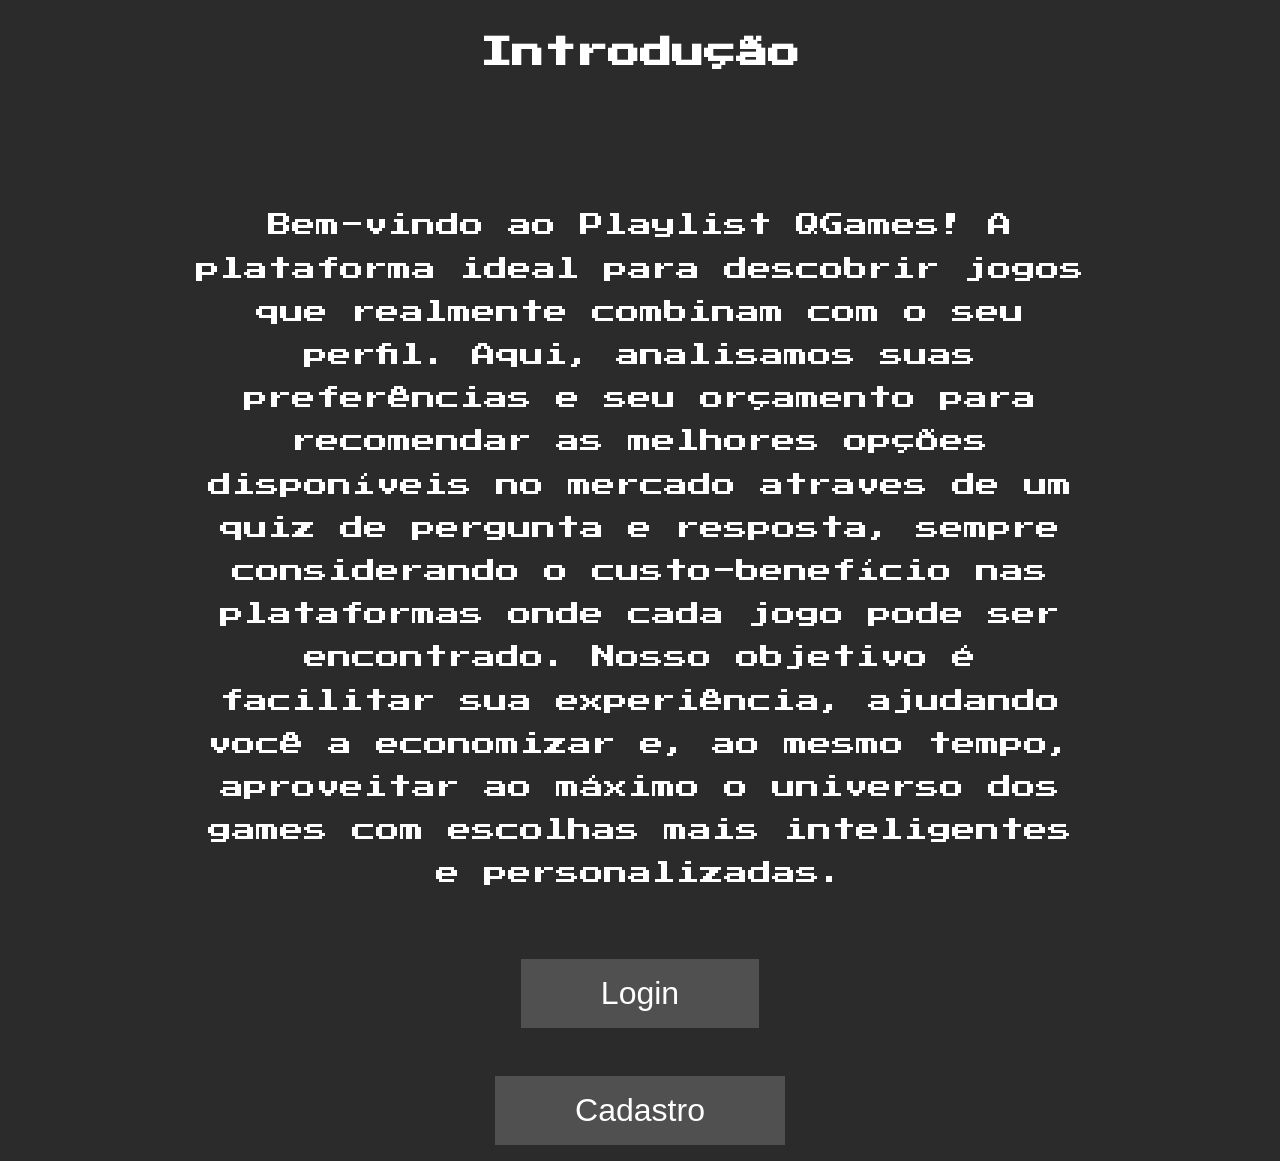
==== QGames/index.html @ bc9510b8 "parte do código do antonio" ====
<!DOCTYPE html>
<html lang="en">

<head>
    <meta charset="UTF-8">
    <meta name="viewport" content="width=device-width, initial-scale=1.0">
    <title>Introdução</title>
    <link rel="stylesheet" href="css/login.css">
    <script src="https://cdn.jsdelivr.net/npm/bootstrap@5.3.8/dist/js/bootstrap.bundle.min.js" integrity="sha384-FKyoEForCGlyvwx9Hj09JcYn3nv7wiPVlz7YYwJrWVcXK/BmnVDxM+D2scQbITxI" crossorigin="anonymous"></script>
    <link rel="stylesheet" href="https://fonts.googleapis.com/css2?family=Press+Start+2P:wght@400;700&display=swap">
</head>

<body>
    <h1 class="cor-titulo">Introdução</h1>

    <p class="cor-texto">
        Bem-vindo ao Playlist QGames! A plataforma ideal para descobrir jogos que realmente combinam com o seu perfil.
        Aqui, analisamos suas preferências e seu orçamento para recomendar as melhores opções disponíveis no mercado
        atraves de um quiz de pergunta e resposta, sempre considerando o custo-benefício nas plataformas onde cada jogo
        pode ser encontrado.

        Nosso objetivo é facilitar sua experiência, ajudando você a economizar e, ao mesmo tempo, aproveitar ao máximo o
        universo dos games com escolhas mais inteligentes e personalizadas.
    </p>

    <button class="button">Login</button>
    <button class="button">Cadastro</button>
    <script src="https://cdn.jsdelivr.net/npm/bootstrap@5.3.8/dist/js/bootstrap.bundle.min.js" integrity="sha384-FKyoEForCGlyvwx9Hj09JcYn3nv7wiPVlz7YYwJrWVcXK/BmnVDxM+D2scQbITxI" crossorigin="anonymous"></script>
</body>

</html>
---- QGames/css/login.css ----
body {
    background-color: #2B2B2B;
    margin: 0;
    min-height: 50vh;
    display: flex;
    flex-direction: column;
    justify-content: center;
    align-items: center;
    text-align: center;
    padding: 1rem;
    font-family: "Press Start 2P", sans-serif;
}

.cor-texto {
    font-size: 1.5rem;
    font-family: "Press Start 2P", sans-serif;
    color: #FFFFFF;
    line-height: 1.8;
    max-width: 900px;
    margin: 1rem auto;
}

.cor-titulo {
    min-height: 15vh;
    color: #FFFFFF;
    font-size: 2rem;
    font-weight: bold;
    margin-bottom: 1rem;
}

.button {
    margin-top: 3rem;
    padding: 1rem 5rem;
    border: none;
    background-color: #505050;
    color: #FFFFFF;
    cursor: pointer;
    font-size: 2rem;
}

.centralizado {
    max-width: 300px;
    width: 100%;
}
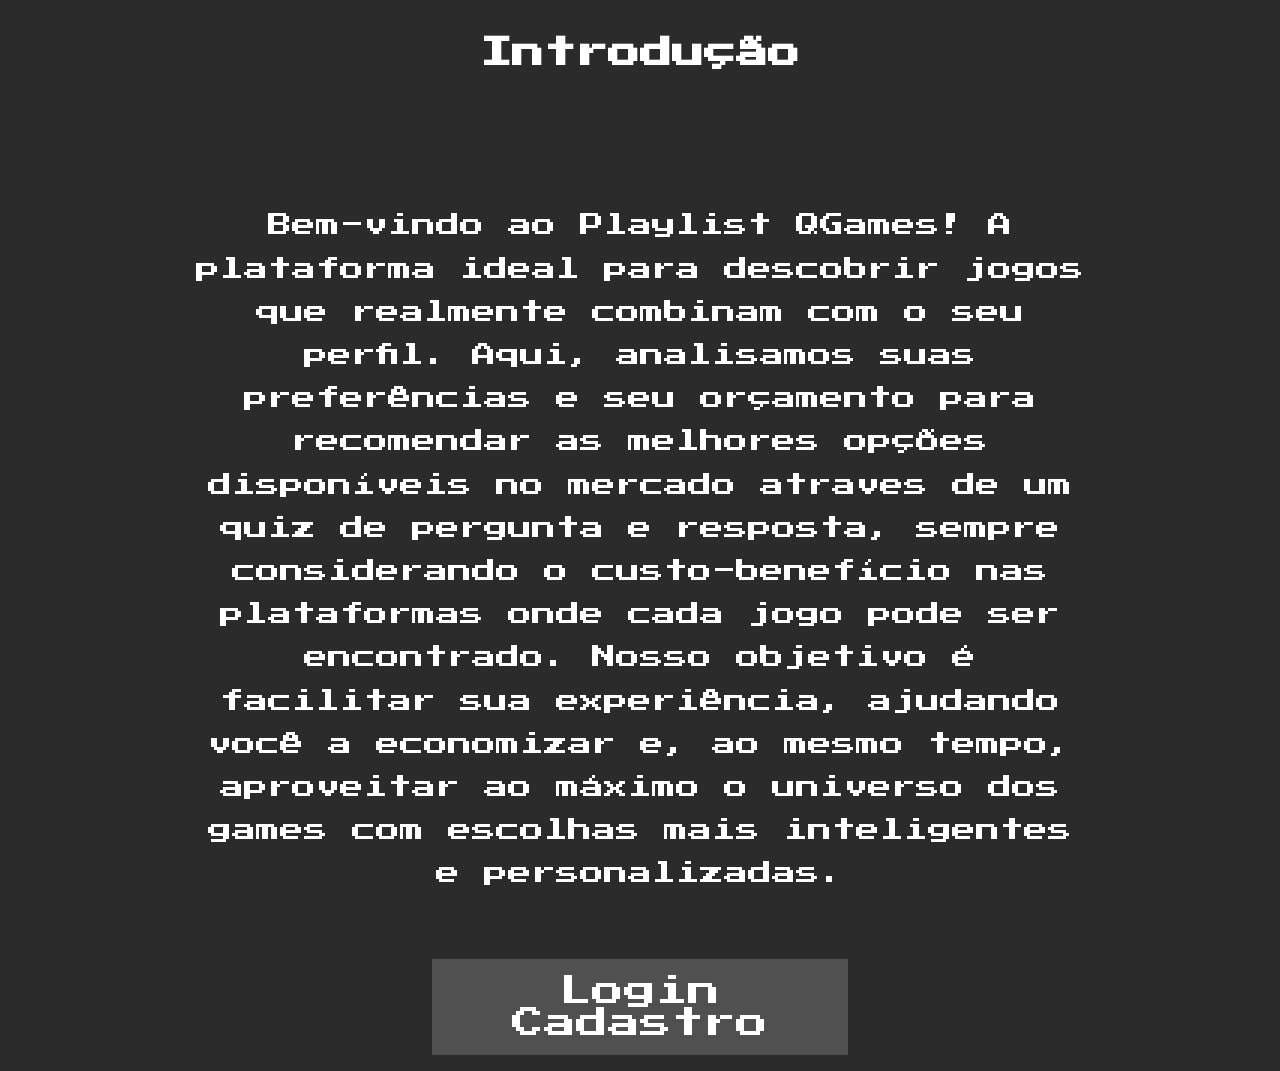
==== commit 23febda6: "QGamesof" ====
--- a/QGames/index.html
+++ b/QGames/index.html
@@ -1,13 +1,12 @@
 <!DOCTYPE html>
-<html lang="en">
+<html lang="pt-br">
 
 <head>
     <meta charset="UTF-8">
     <meta name="viewport" content="width=device-width, initial-scale=1.0">
+    <link rel="stylesheet" href="css/intro.css">
+    <link rel="stylesheet" href="https://fonts.googleapis.com/css2?family=Press+Start+2P:wght@400;700&display=swap">
     <title>Introdução</title>
-    <link rel="stylesheet" href="css/login.css">
-    <script src="https://cdn.jsdelivr.net/npm/bootstrap@5.3.8/dist/js/bootstrap.bundle.min.js" integrity="sha384-FKyoEForCGlyvwx9Hj09JcYn3nv7wiPVlz7YYwJrWVcXK/BmnVDxM+D2scQbITxI" crossorigin="anonymous"></script>
-    <link rel="stylesheet" href="https://fonts.googleapis.com/css2?family=Press+Start+2P:wght@400;700&display=swap">
 </head>
 
 <body>
@@ -23,9 +22,12 @@
         universo dos games com escolhas mais inteligentes e personalizadas.
     </p>
 
-    <button class="button">Login</button>
-    <button class="button">Cadastro</button>
+    <div class="ptlogin">
+    <a class="login">Login</a>
+    <br>
+    <a class="Cadastro">Cadastro</a>
+    </div>
+
     <script src="https://cdn.jsdelivr.net/npm/bootstrap@5.3.8/dist/js/bootstrap.bundle.min.js" integrity="sha384-FKyoEForCGlyvwx9Hj09JcYn3nv7wiPVlz7YYwJrWVcXK/BmnVDxM+D2scQbITxI" crossorigin="anonymous"></script>
 </body>
-
 </html>
--- a/QGames/css/intro.css
+++ b/QGames/css/intro.css
@@ -0,0 +1,44 @@
+body {
+    background-color: #2B2B2B;
+    margin: 0;
+    min-height: 50vh;
+    display: flex;
+    flex-direction: column;
+    justify-content: center;
+    align-items: center;
+    text-align: center;
+    padding: 1rem;
+    font-family: "Press Start 2P", sans-serif;
+}
+
+.cor-texto {
+    font-size: 1.5rem;
+    font-family: "Press Start 2P", sans-serif;
+    color: #FFFFFF;
+    line-height: 1.8;
+    max-width: 900px;
+    margin: 1rem auto;
+}
+
+.cor-titulo {
+    min-height: 15vh;
+    color: #FFFFFF;
+    font-size: 2rem;
+    font-weight: bold;
+    margin-bottom: 1rem;
+}
+
+.ptlogin {
+    margin-top: 3rem;
+    padding: 1rem 5rem;
+    border: none;
+    background-color: #505050;
+    color: #FFFFFF;
+    cursor: pointer;
+    font-size: 2rem;
+}
+
+.centralizado {
+    max-width: 300px;
+    width: 100%;
+}
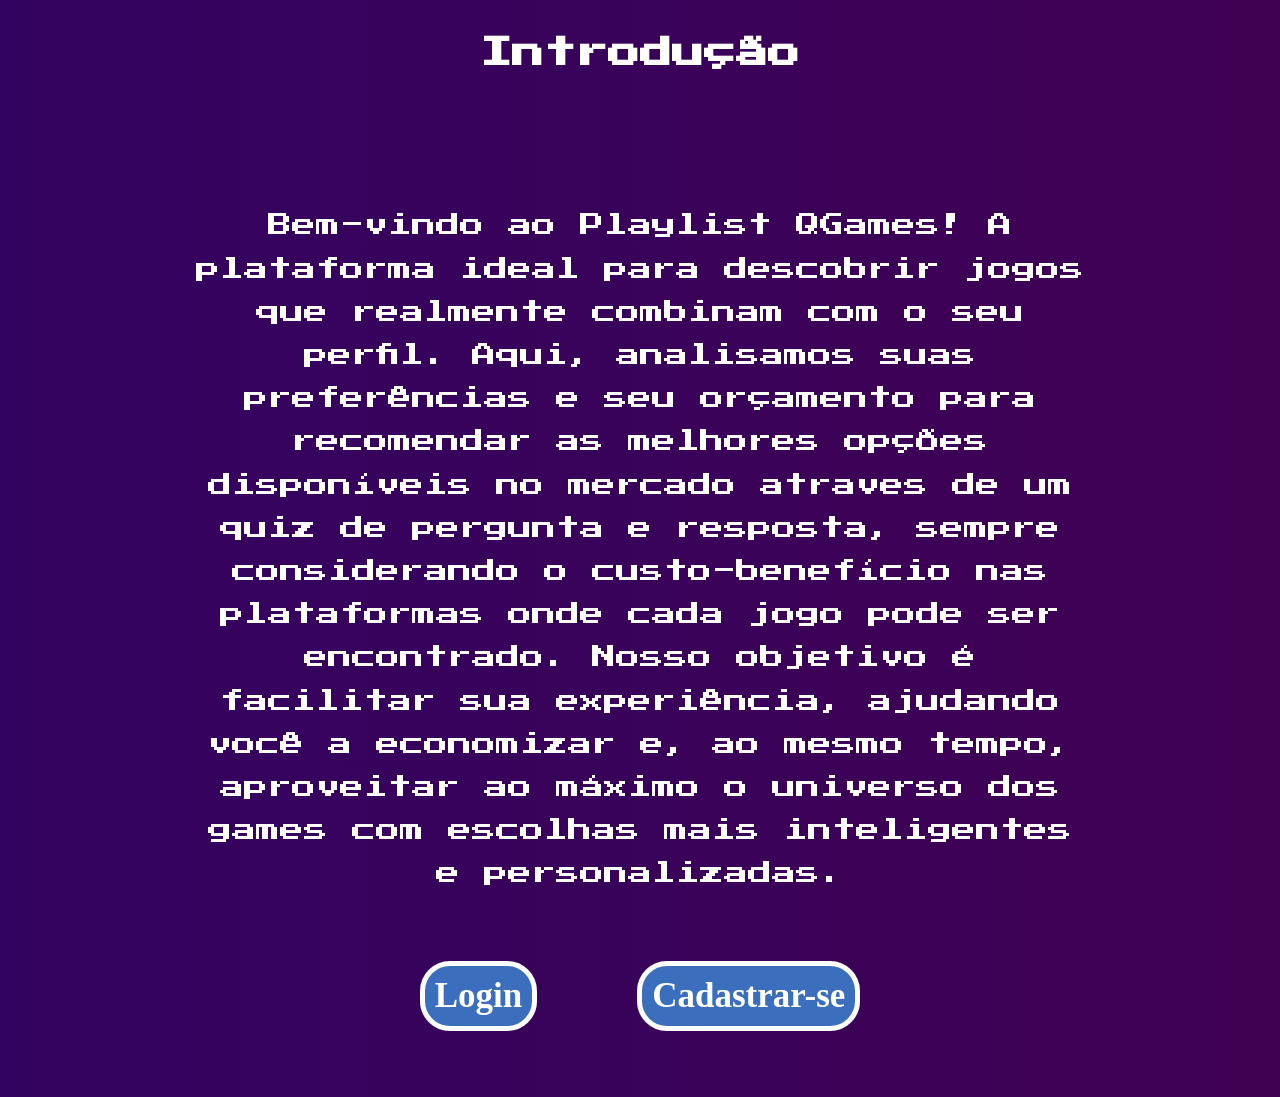
==== commit 819d527d: "Atualização dia 24/05 as 14:14" ====
--- a/QGames/index.html
+++ b/QGames/index.html
@@ -10,8 +10,11 @@
 </head>
 
 <body>
+    
     <h1 class="cor-titulo">Introdução</h1>
 
+    
+    <div class="sobre-site">
     <p class="cor-texto">
         Bem-vindo ao Playlist QGames! A plataforma ideal para descobrir jogos que realmente combinam com o seu perfil.
         Aqui, analisamos suas preferências e seu orçamento para recomendar as melhores opções disponíveis no mercado
@@ -21,12 +24,17 @@
         Nosso objetivo é facilitar sua experiência, ajudando você a economizar e, ao mesmo tempo, aproveitar ao máximo o
         universo dos games com escolhas mais inteligentes e personalizadas.
     </p>
+    </div>
 
     <div class="ptlogin">
-    <a class="login">Login</a>
-    <br>
-    <a class="Cadastro">Cadastro</a>
+        <div>
+            <a type="button" class="btn-login btn-outline-primary" href="login.html">Login</a>
+        </div>
+        <div>
+             <a type="button" class="btn-login btn-outline-primary" href="quiz.html">Cadastrar-se</a>
+        </div>
     </div>
+
 
     <script src="https://cdn.jsdelivr.net/npm/bootstrap@5.3.8/dist/js/bootstrap.bundle.min.js" integrity="sha384-FKyoEForCGlyvwx9Hj09JcYn3nv7wiPVlz7YYwJrWVcXK/BmnVDxM+D2scQbITxI" crossorigin="anonymous"></script>
 </body>
--- a/QGames/css/intro.css
+++ b/QGames/css/intro.css
@@ -1,5 +1,5 @@
 body {
-    background-color: #2B2B2B;
+    background-image: linear-gradient(to right,rgb(51, 3, 97), rgb(64, 1, 83));
     margin: 0;
     min-height: 50vh;
     display: flex;
@@ -8,8 +8,24 @@
     align-items: center;
     text-align: center;
     padding: 1rem;
-    font-family: "Press Start 2P", sans-serif;
 }
+
+ul{
+    list-style: none;
+    padding: 0;
+    margin: 0;
+}
+
+li{
+    margin: 0;
+    padding: 0;
+}
+
+a{
+    text-decoration: none;
+    color: #00d9ff;
+}
+
 
 .cor-texto {
     font-size: 1.5rem;
@@ -21,6 +37,7 @@
 }
 
 .cor-titulo {
+    font-family: "Press Start 2P", sans-serif;
     min-height: 15vh;
     color: #FFFFFF;
     font-size: 2rem;
@@ -28,15 +45,34 @@
     margin-bottom: 1rem;
 }
 
-.ptlogin {
-    margin-top: 3rem;
-    padding: 1rem 5rem;
-    border: none;
-    background-color: #505050;
-    color: #FFFFFF;
-    cursor: pointer;
-    font-size: 2rem;
+.ptlogin{
+    display: flex;
 }
+
+a.btn-login{
+  font-weight: 700;
+  font-size: 35px;
+    color: #fff;
+    border-color: transparent;
+    border: solid 5px #fff;
+    border-radius: 30px;
+    transition: 0.3s; 
+    margin: 50px;
+    padding: 10px;
+    background-color: #3B6EBC;
+    display: flex;
+    align-items: center;
+    justify-content: center;
+    
+
+}
+
+a.btn-login:hover{
+    background-color: #fff;
+    color: #3B6EBC;
+    border: solid 5px #3B6EBC;
+}
+
 
 .centralizado {
     max-width: 300px;
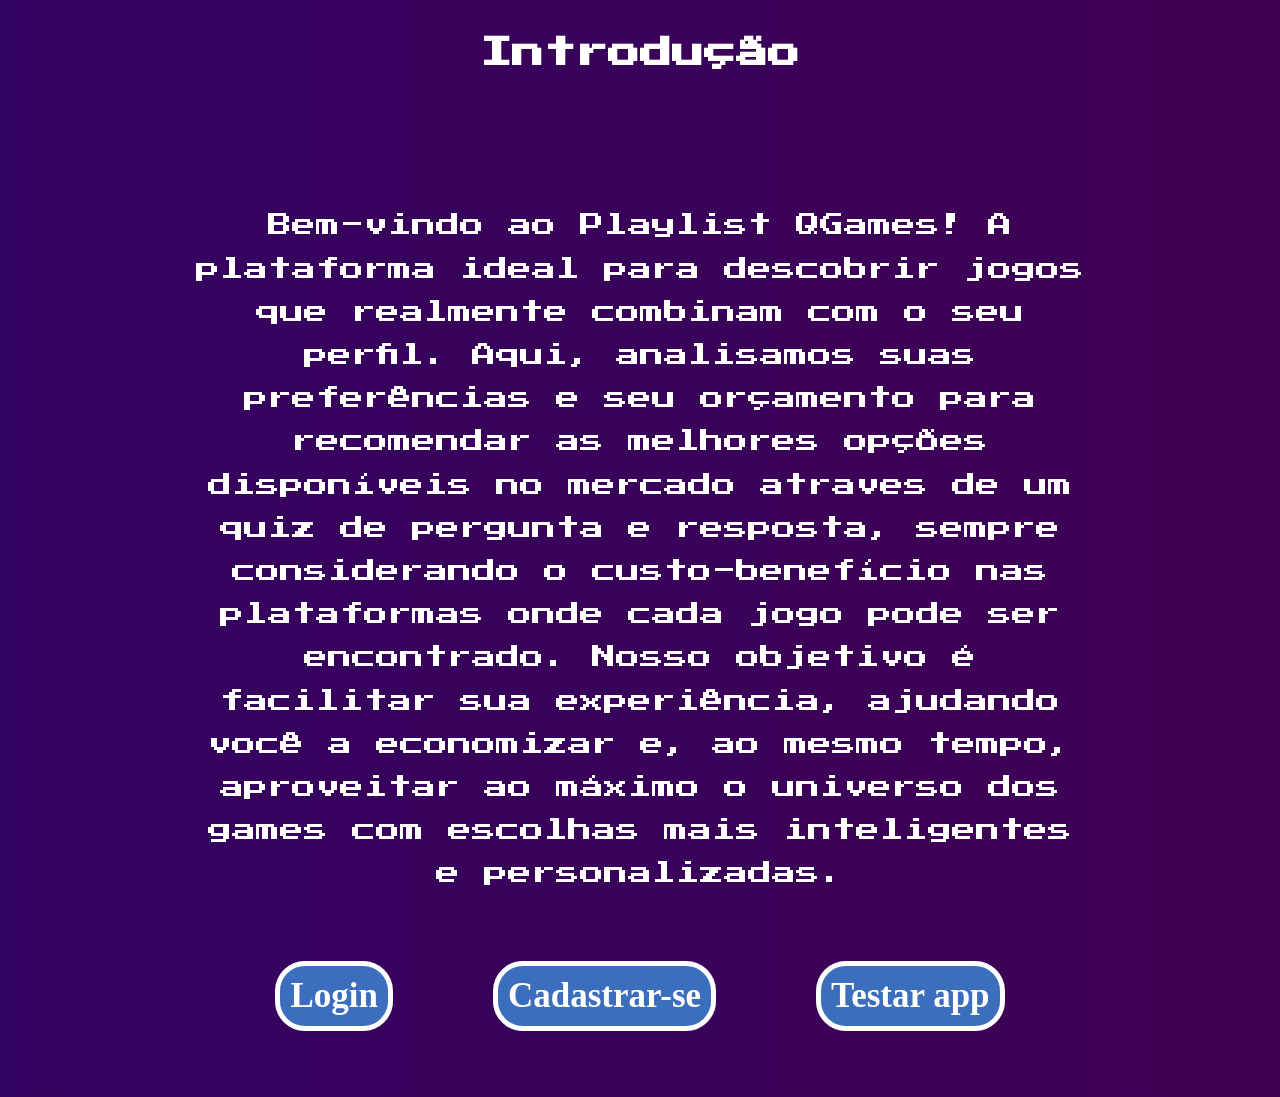
==== commit bba5efd2: "Correção" ====
--- a/QGames/index.html
+++ b/QGames/index.html
@@ -31,7 +31,10 @@
             <a type="button" class="btn-login btn-outline-primary" href="login.html">Login</a>
         </div>
         <div>
-             <a type="button" class="btn-login btn-outline-primary" href="quiz.html">Cadastrar-se</a>
+             <a type="button" class="btn-login btn-outline-primary" href="cadastro.html">Cadastrar-se</a>
+        </div>
+         <div>
+             <a type="button" class="btn-login btn-outline-primary" href="paginaQuiz.html">Testar app</a>
         </div>
     </div>
 
--- a/QGames/css/intro.css
+++ b/QGames/css/intro.css
@@ -29,7 +29,7 @@
 
 .cor-texto {
     font-size: 1.5rem;
-    font-family: "Press Start 2P", sans-serif;
+    font-family: 'Press Start 2P', sans-serif;
     color: #FFFFFF;
     line-height: 1.8;
     max-width: 900px;
@@ -37,7 +37,7 @@
 }
 
 .cor-titulo {
-    font-family: "Press Start 2P", sans-serif;
+    font-family: 'Press Start 2P', sans-serif;
     min-height: 15vh;
     color: #FFFFFF;
     font-size: 2rem;
